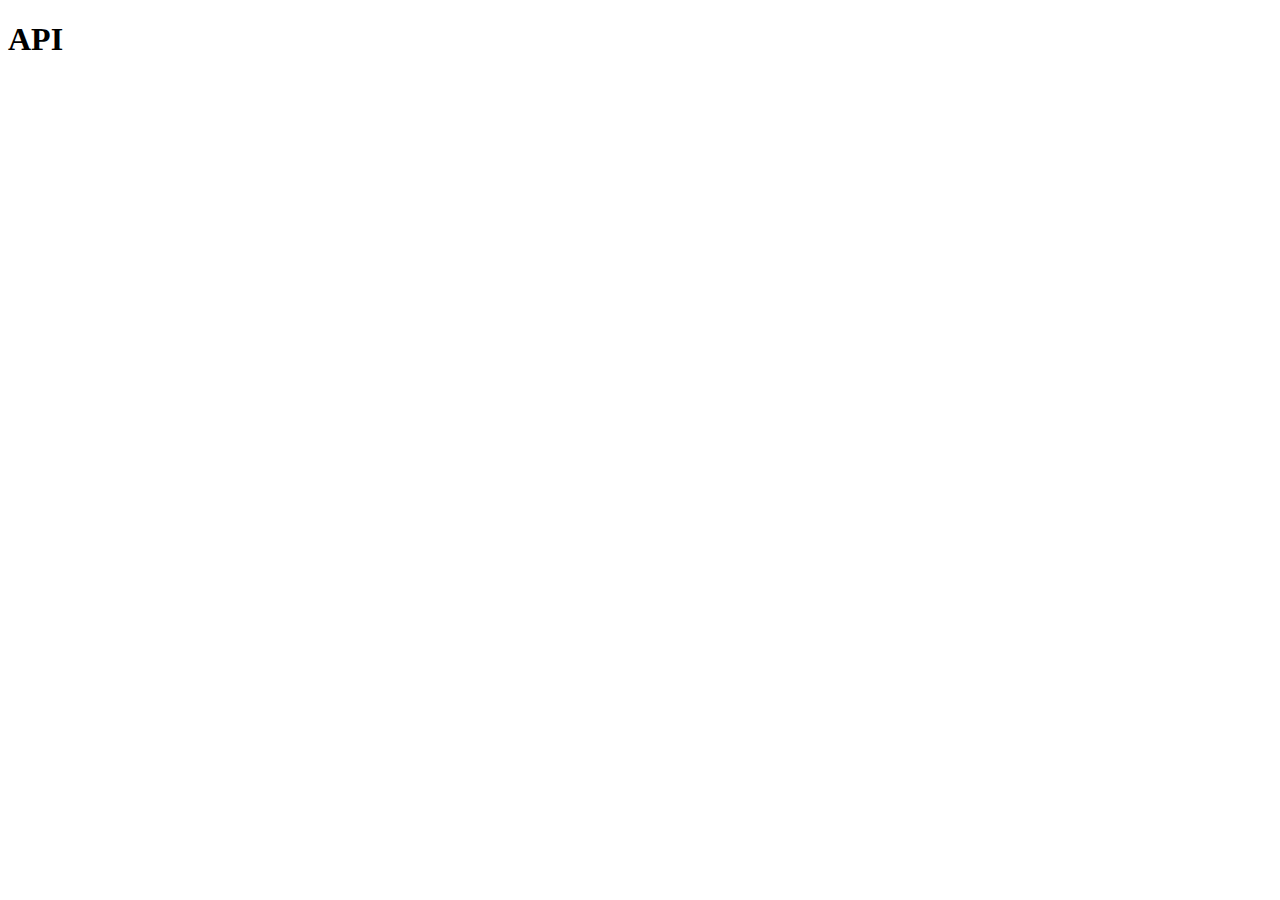
==== back/index.html @ 11566fed "django installed" ====
<!DOCTYPE html>
<html lang="en">
  <head>
    <meta charset="UTF-8" />
    <meta name="viewport" content="width=device-width, initial-scale=1.0" />
    <title>API</title>
  </head>
  <body>
    <h1>API</h1>
  </body>
</html>
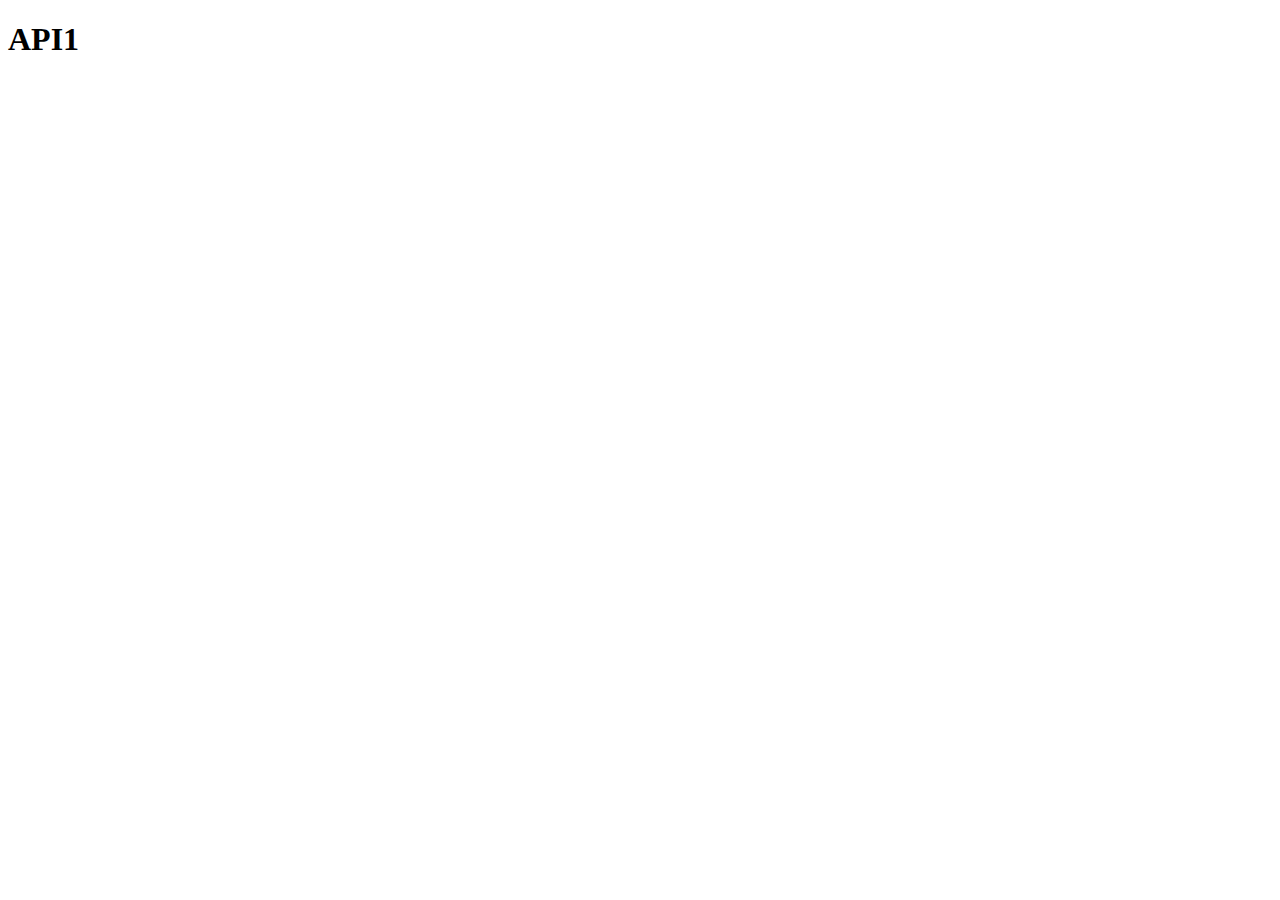
==== commit ff6aa524: "test" ====
--- a/back/index.html
+++ b/back/index.html
@@ -6,6 +6,6 @@
     <title>API</title>
   </head>
   <body>
-    <h1>API</h1>
+    <h1>API1</h1>
   </body>
 </html>
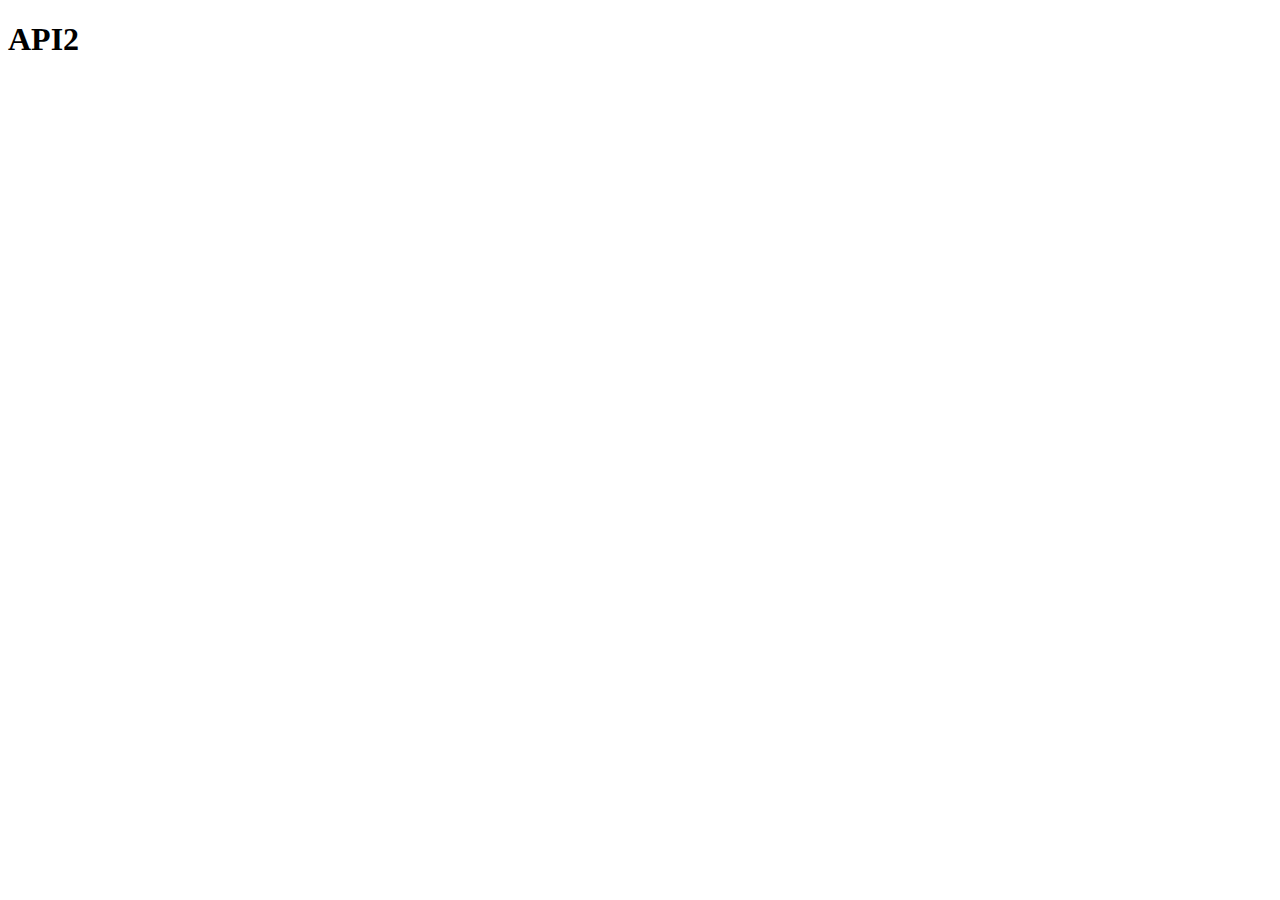
==== commit 19d2236b: "test" ====
--- a/back/index.html
+++ b/back/index.html
@@ -6,6 +6,6 @@
     <title>API</title>
   </head>
   <body>
-    <h1>API1</h1>
+    <h1>API2</h1>
   </body>
 </html>
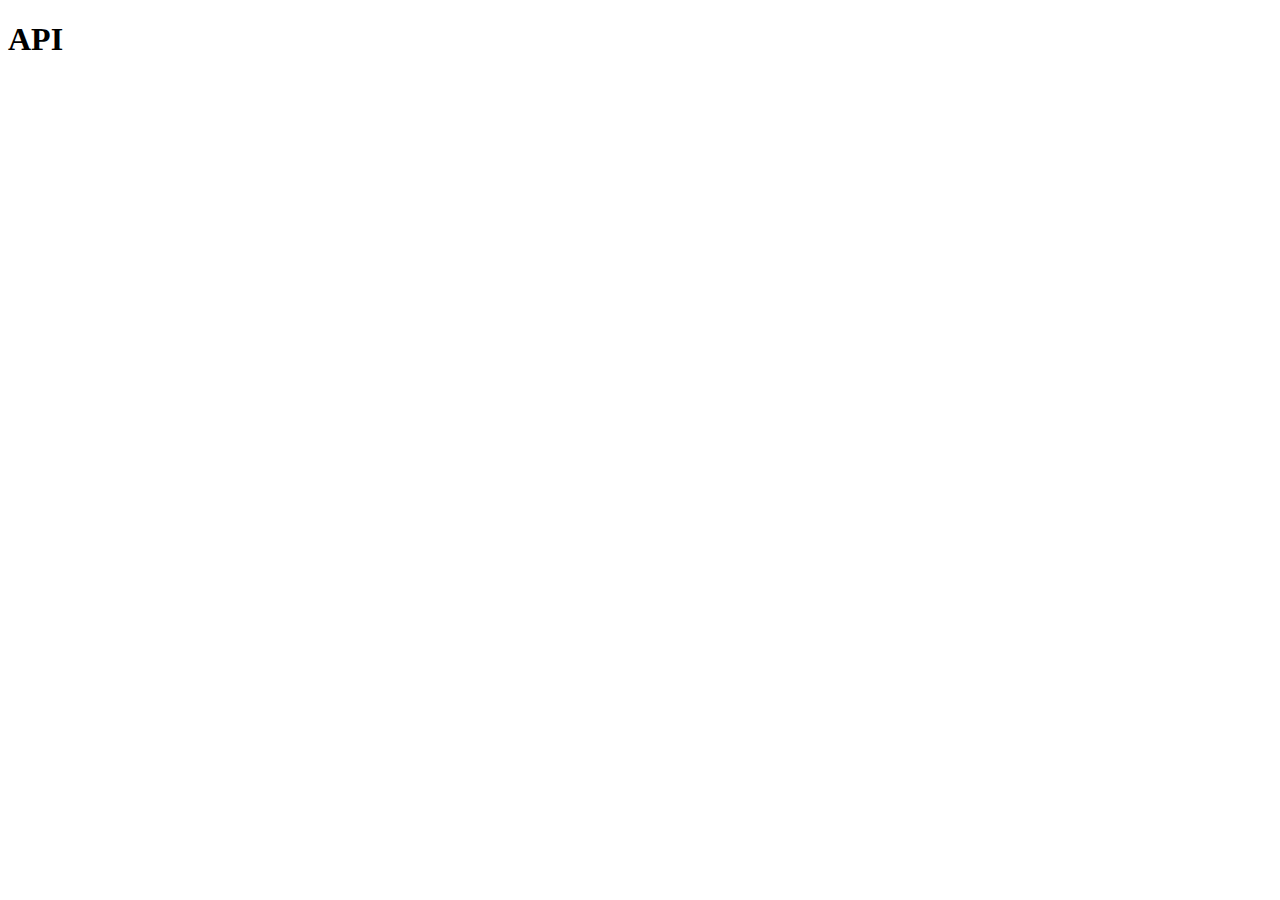
==== commit 83c603ac: "index page for news" ====
--- a/back/index.html
+++ b/back/index.html
@@ -6,6 +6,6 @@
     <title>API</title>
   </head>
   <body>
-    <h1>API2</h1>
+    <h1>API</h1>
   </body>
 </html>
